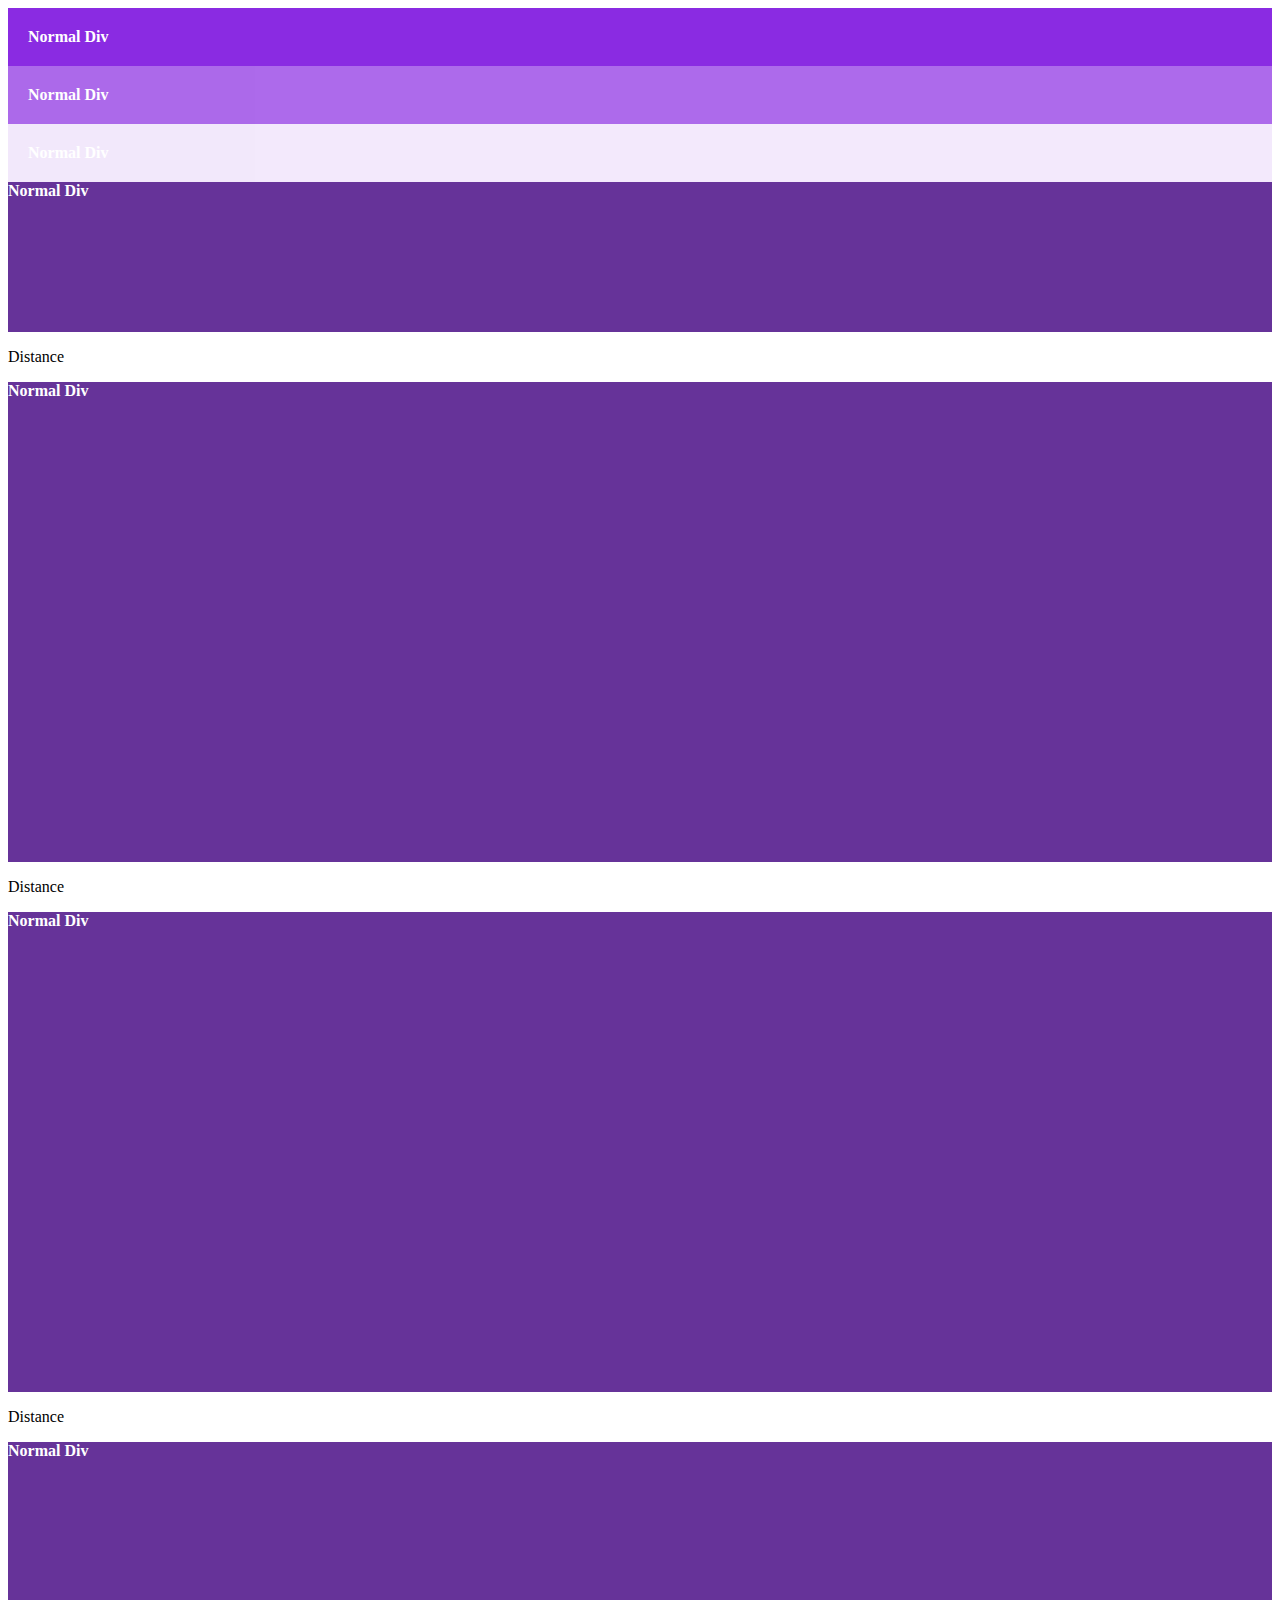
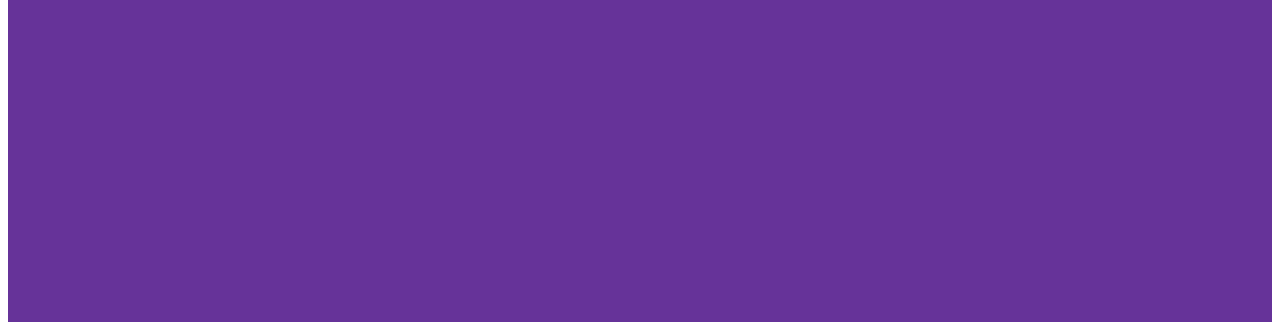
==== 1 Week/index.html @ a5a155ee "1 Week" ====
<!DOCTYPE html>
<html lang="en">

<head>
    <meta charset="UTF-8">
    <meta http-equiv="X-UA-Compatible" content="IE=edge">
    <meta name="viewport" content="width=device-width, initial-scale=1.0">
    <title>Document</title> 
    <link rel="stylesheet" href="style.css">
</head>

<body>
    <div class="assign-1-shape-1">Normal Div</div>
    <div class="assign-1-shape-2">Normal Div</div>
    <div class="assign-1-shape-3">Normal Div</div>
    <div class="assign-2-shape-1">Normal Div</div>
    <p>Distance</p>
    <div class="assign-2-shape-2">Normal Div</div>
    <p>Distance</p>
    <div class="assign-2-shape-3">Normal Div</div>
    <p>Distance</p>
    <div class="assign-2-shape-4">Normal Div</div>
</body>

</html>
---- 1 Week/style.css ----
.assign-1-shape-1 {
  padding: 20px;
  background-color: blueviolet;
  color: white;
  font-weight: bold;
}
.assign-1-shape-2 {
  padding: 20px;
  background-color: blueviolet;
  color: white;
  font-weight: bold;
  opacity: 0.7;
}
.assign-1-shape-3 {
  padding: 20px;
  background-color: blueviolet;
  color: white;
  font-weight: bold;
  opacity: 0.1;
}
.assign-2-shape-1 {
  background-image: url(/original.gif);
  background-color: rebeccapurple;
  background-repeat: no-repeat;
  width: 100%;
  height: 150px;
  color: white;
  font-weight: bold;
  background-position: 0px;
}
.assign-2-shape-2 {
  background-image: url(/original.gif);
  background-color: rebeccapurple;
  background-repeat: repeat-y;
  width: 100%;
  height: 30em;
  color: white;
  font-weight: bold;
  background-position: 100%;
}
.assign-2-shape-3 {
  background-image: url(/original.gif);
  background-color: rebeccapurple;
  background-repeat: repeat-x;
  width: 100%;
  height: 30em;
  color: white;
  font-weight: bold;
  background-position: 100% 100%;
}
.assign-2-shape-4 {
  background-image: url(/original.gif);
  background-color: rebeccapurple;
  background-repeat: repeat;
  width: 100%;
  height: 30em;
  color: white;
  font-weight: bold;
  /* background-position: 100% 100%; */
  background-size: cover;
}
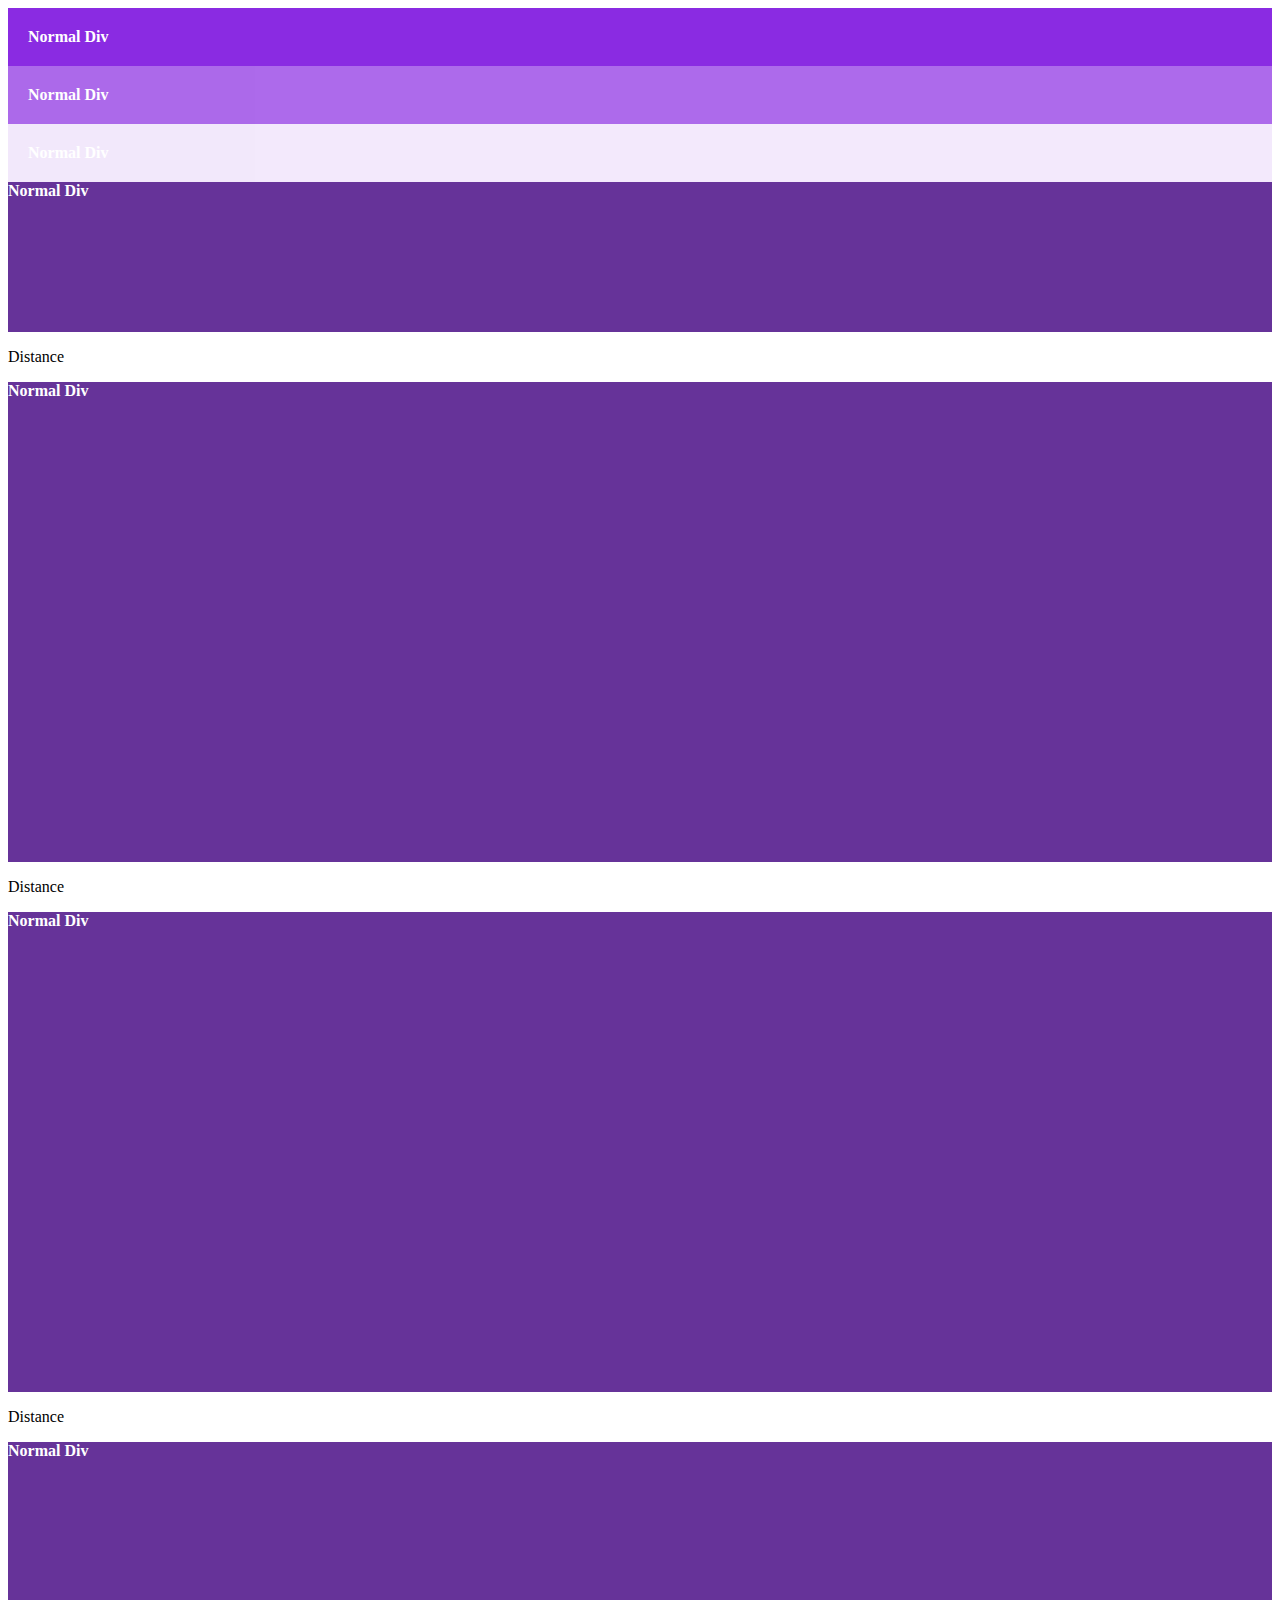
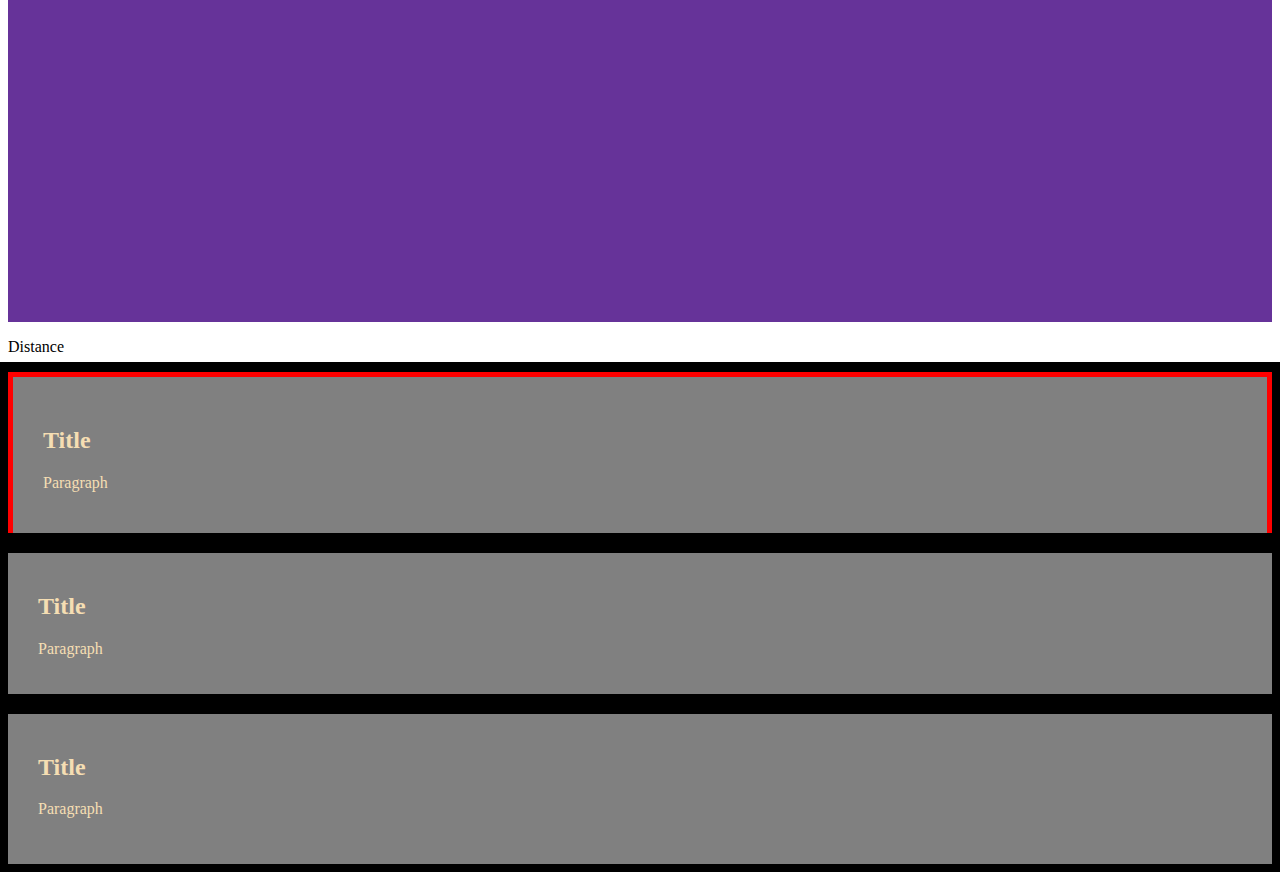
==== commit 0ae6d271: "1 Week commit." ====
--- a/1 Week/index.html
+++ b/1 Week/index.html
@@ -20,6 +20,10 @@
     <div class="assign-2-shape-3">Normal Div</div>
     <p>Distance</p>
     <div class="assign-2-shape-4">Normal Div</div>
+    <p>Distance</p>
+    <div class="assign-3-shape-1"><h2>Title</h2><p>Paragraph</p></div>
+    <div class="assign-3-shape-2"><h2>Title</h2><p>Paragraph</p></div>
+    <div class="assign-3-shape-3"><h2>Title</h2><p>Paragraph</p></div>
 </body>
 
 </html>--- a/1 Week/style.css
+++ b/1 Week/style.css
@@ -59,3 +59,27 @@
   /* background-position: 100% 100%; */
   background-size: cover;
 }
+.assign-3-shape-1 {
+  background-color: gray;
+  color: wheat;
+  padding: 30px;
+  margin: auto;
+  border: solid 5px red;
+  outline: solid 10px black;
+}
+.assign-3-shape-2 {
+  background-color: gray;
+  color: wheat;
+  padding: 30px;
+  margin: auto;
+  border: solid blue green 5px;
+  outline: solid 10px black;
+}
+.assign-3-shape-3 {
+  background-color: gray;
+  color: wheat;
+  padding: 30px;
+  margin: auto;
+  border: dashed red  green blue yellow 5px;
+  outline: solid 10px black;
+}
